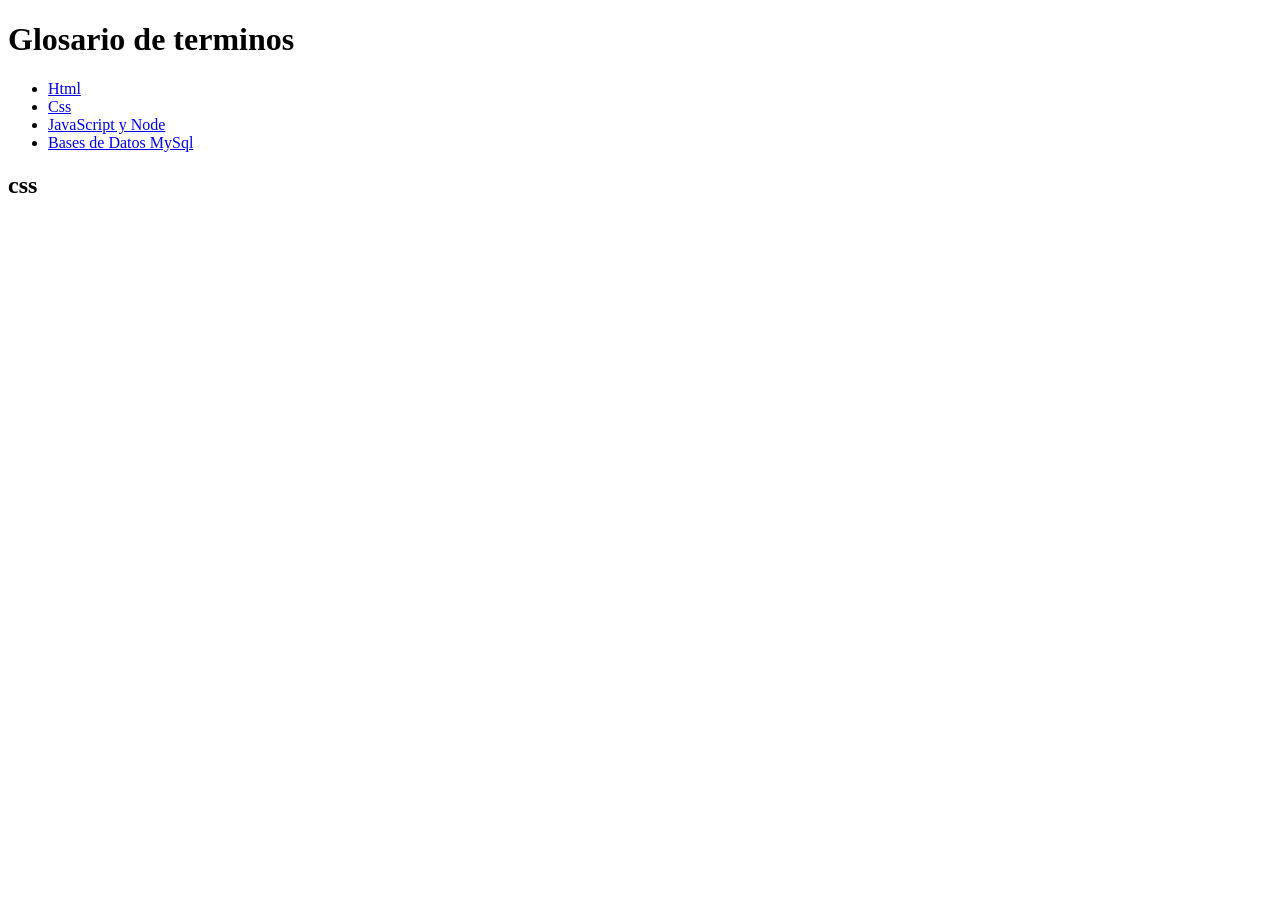
==== css.html @ 86300f05 "adicionando estructura html y css" ====
<!DOCTYPE html>
<html lang="en">
  <head>
    <meta charset="UTF-8" />
    <meta http-equiv="X-UA-Compatible" content="IE=edge" />
    <meta name="viewport" content="width=device-width, initial-scale=1.0" />
    <title>Glosario de Terminos Camada3 Certifield tech Developer</title>
    <link
      rel="stylesheet"
      href="https://cdnjs.cloudflare.com/ajax/libs/font-awesome/5.15.3/css/all.min.css"
    />

    <link rel="stylesheet" href="../glosariodeterminos/css/style.css" />
  </head>
  <body>
    <header>
      <div class="headercontenedor">
        <h1>Glosario de terminos</h1>
        <nav>
          <ul>
            <li><a href="../glosariodeterminos/html.html">Html</a></li>
            <li><a href="../glosariodeterminos/css.html">Css</a></li>
            <li>
              <a href="../glosariodeterminos/javascriptnode.html"
                >JavaScript y Node</a
              >
            </li>
            <li>
              <a href="../glosariodeterminos/mysql.html"
                >Bases de Datos MySql</a
              >
            </li>
          </ul>
        </nav>
      </div>
    </header>
    <main>
      <div class="maincontenedor">
        <h2>css</h2>
      </div>
    </main>
  </body>
</html>
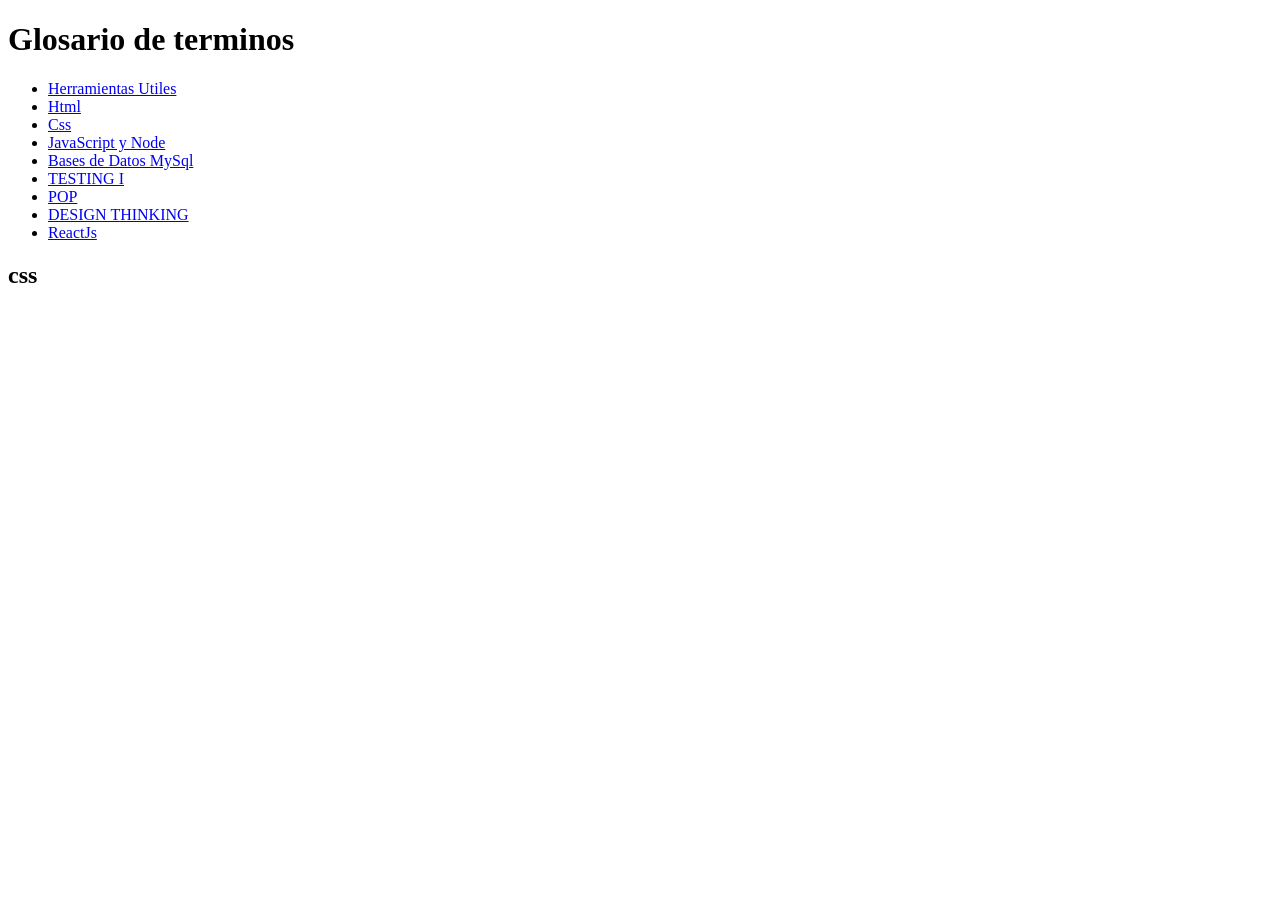
==== commit f92cb07f: "enviando nuevos comandos" ====
--- a/css.html
+++ b/css.html
@@ -18,18 +18,15 @@
         <h1>Glosario de terminos</h1>
         <nav>
           <ul>
+            <li><a href="../glosariodeterminos/herramientas.html">Herramientas Utiles</a></li>
             <li><a href="../glosariodeterminos/html.html">Html</a></li>
             <li><a href="../glosariodeterminos/css.html">Css</a></li>
-            <li>
-              <a href="../glosariodeterminos/javascriptnode.html"
-                >JavaScript y Node</a
-              >
-            </li>
-            <li>
-              <a href="../glosariodeterminos/mysql.html"
-                >Bases de Datos MySql</a
-              >
-            </li>
+            <li><a href="../glosariodeterminos/javascriptnode.html">JavaScript y Node</a></li>
+            <li><a href="../glosariodeterminos/mysql.html">Bases de Datos MySql</a></li>
+            <li><a href="../glosariodeterminos/testingI.html">TESTING I</a></li>
+            <li><a href="../glosariodeterminos/pop.html">POP</a></li>
+            <li><a href="../glosariodeterminos/desingThinking.html">DESIGN THINKING</a></li>
+            <li><a href="../glosariodeterminos/ReactJs.html">ReactJs</a></li>
           </ul>
         </nav>
       </div>
